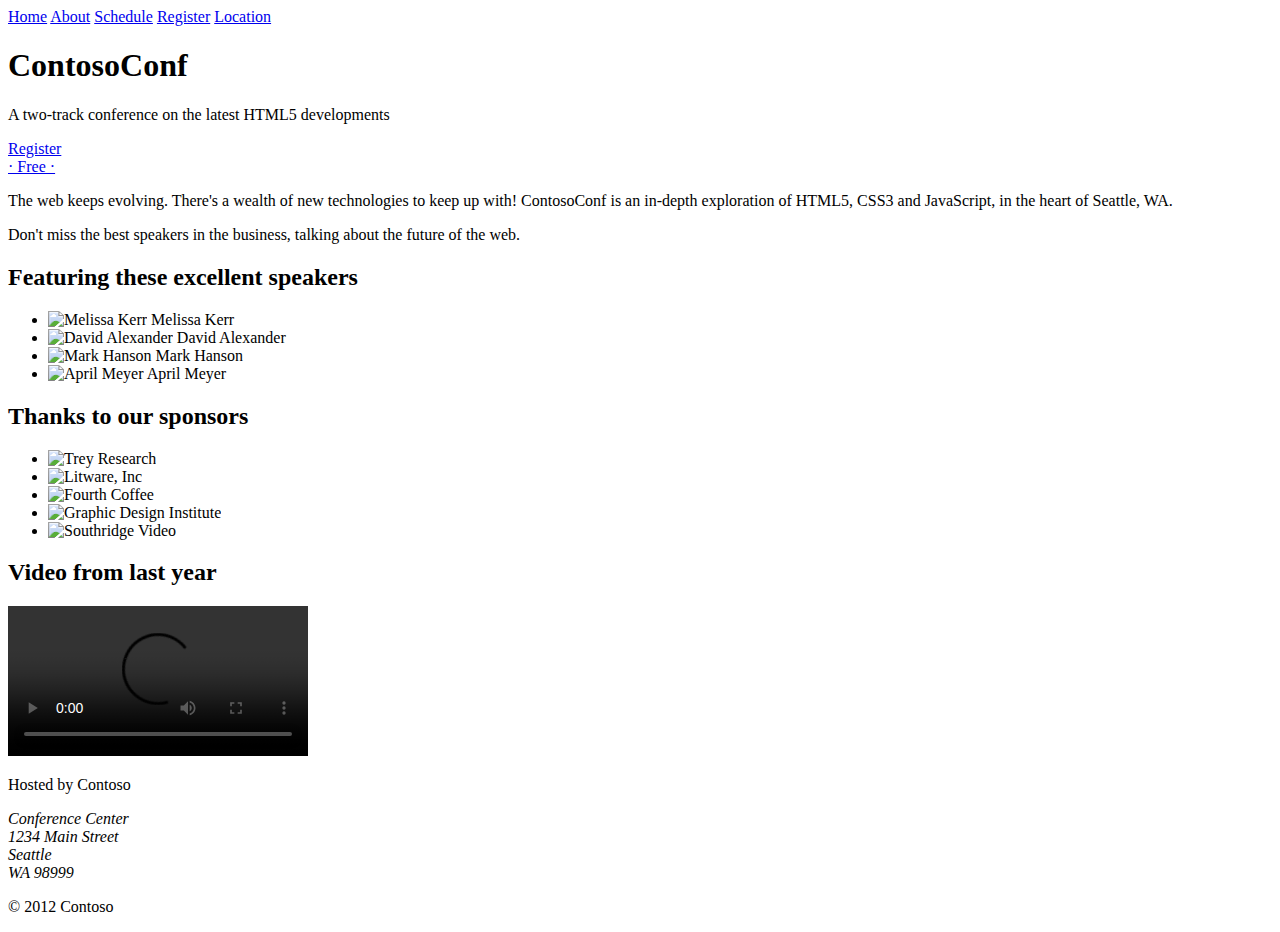
==== Allfiles/Mod08/Labfiles/Starter/Exercise 2/ContosoConf/index.htm @ e21e3026 "Exercise 2" ====
<!DOCTYPE html>
<html lang="en">
    <head>
        <meta charset="utf-8"/>
        <title>ContosoConf</title>
        
        <link href="/styles/site.css" rel="stylesheet" type="text/css" />
        <link href="/styles/nav.css" rel="stylesheet" type="text/css" />
        <link href="/styles/header.css" rel="stylesheet" type="text/css" />
        <link href="/styles/footer.css" rel="stylesheet" type="text/css" />
        
        <link href="/styles/pages/index.css" rel="stylesheet" type="text/css" />
    </head>
    <body>
        
        <nav class="page-nav">
            <div class="container">
                <a href="/index.htm" class="active">Home</a>
                <a href="/about.htm">About</a>
                <a href="/schedule.htm">Schedule</a>
                <a href="/register.htm">Register</a>
                <a href="/location.htm">Location</a>
            </div>
        </nav>
        
        <header class="page-header">
            <div class="container">
                <h1>ContosoConf</h1>
                <p class="tag-line">A two-track conference on the latest HTML5 developments</p>
                
                <a class="register" href="/register.htm">
                    Register<br />
                    <span class="free">&#183; Free &#183;</span>                
                </a>
            </div>
        </header>
        
        <section class="page-section">
            <div class="container">
                <section class="introduction">
                    <p>
                        The web keeps evolving. There's a wealth of new technologies to keep up with! ContosoConf is an in-depth exploration of HTML5, 
                        CSS3 and JavaScript, in the heart of Seattle, WA.    
                    </p>
                    <p>
                        Don't miss the best speakers in the business, talking about the future of the web.
                    </p>
                </section>
                <section class="speakers">
                    <h2>Featuring these excellent speakers</h2>
                    <ul>
                        <li>
                            <img src="/images/speakers/melissa-kerr.jpg" alt="Melissa Kerr"/>
                            <span class="name">Melissa Kerr</span>
                        </li>
                        <li>
                            <img src="/images/speakers/david-alexander.jpg" alt="David Alexander"/>
                            <span class="name">David Alexander</span>
                        </li>
                        <li>
                            <img src="/images/speakers/mark-hanson.jpg" alt="Mark Hanson"/>
                            <span class="name">Mark Hanson</span>
                        </li>
                        <li>
                            <img src="/images/speakers/april-meyer.jpg" alt="April Meyer"/>
                            <span class="name">April Meyer</span>
                        </li>
                    </ul>
                </section>
                <section class="sponsors">
                    <h2>Thanks to our sponsors</h2>
                    <ul>
                        <li><img src="/images/sponsors/sponsor1.png" alt="Trey Research"/></li>
                        <li><img src="/images/sponsors/sponsor2.png" alt="Litware, Inc"/></li>
                        <li><img src="/images/sponsors/sponsor3.png" alt="Fourth Coffee"/></li>
                        <li><img src="/images/sponsors/sponsor4.png" alt="Graphic Design Institute"/></li>
                        <li><img src="/images/sponsors/sponsor5.png" alt="Southridge Video"/></li>
                    </ul>
                </section>
                <section class="video">
                    <h2>Video from last year</h2>
                    <!-- TODO: Add video tag here -->
                    <!-- Use this video source: http://ak.channel9.msdn.com/ch9/265b/9a76fccd-941e-4285-ad00-9ea200aa265b/MIX09KEY01_high_ch9.mp4 -->
                    <video controls>
                        <source src="http://ak.channel9.msdn.com/ch9/265b/9a76fccd-941e-4285-ad00-9ea200aa265b/MIX09KEY01_high_ch9.mp4" />
                    </video>
                    <div class="video-controls" style="display: none">
                        <button class="video-play">Play</button>
                        <button class="video-pause">Pause</button>
                        <span class="video-time"></span>
                    </div>
                </section>
            </div>
        </section>

        <footer class="page-footer">
            <div class="container">
                <p>
                    Hosted by Contoso
                </p>
                <address>
                    Conference Center<br />
                    1234 Main Street<br />
                    Seattle<br />
                    WA 98999
                </address>
                <p>
                    &#169; 2012 Contoso
                </p>
            </div>
        </footer>

        <script src="/scripts/pages/video.js" type="module"></script>
    </body>
</html>
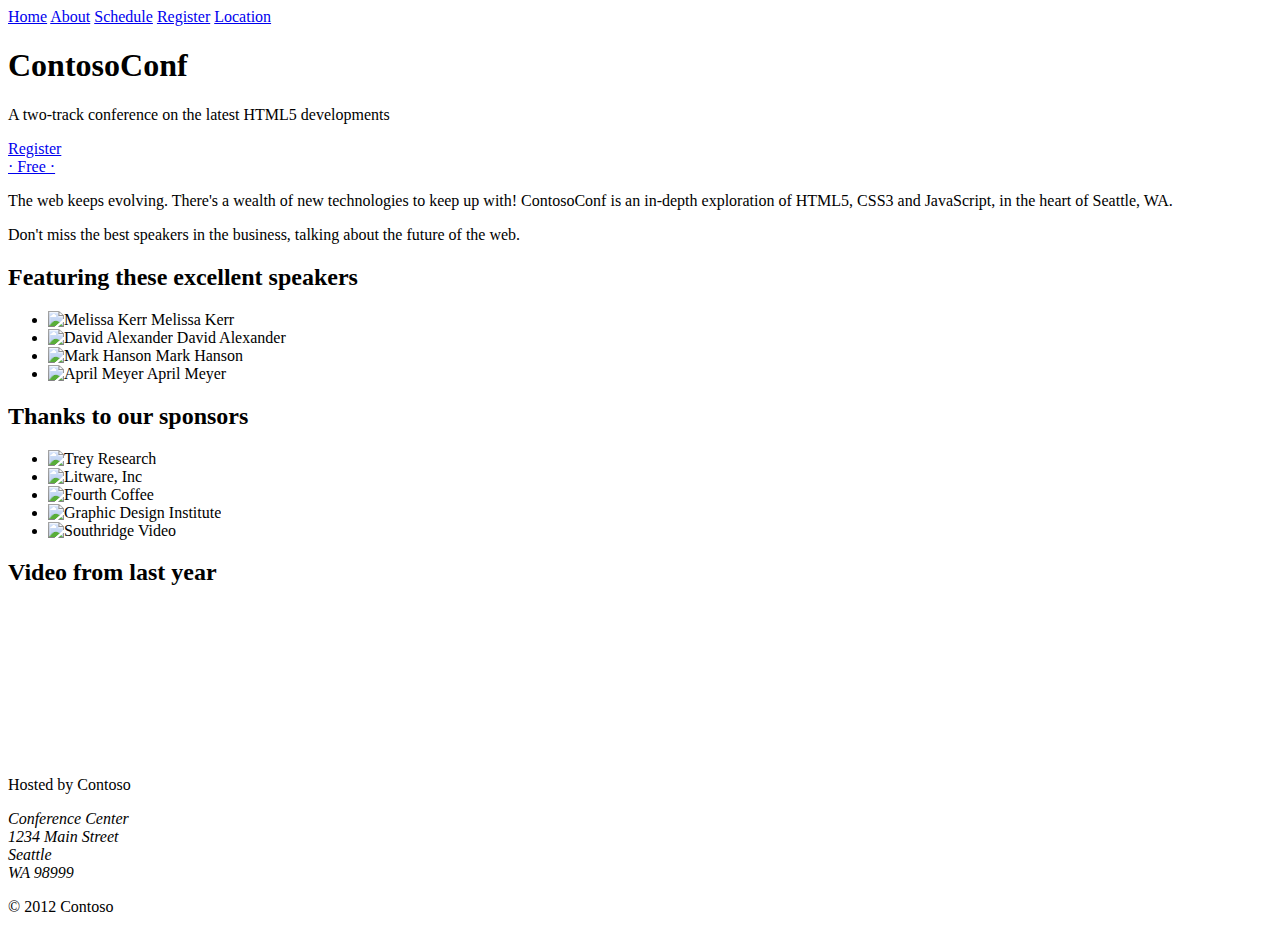
==== commit de8cb378: "exercise 3" ====
--- a/Allfiles/Mod08/Labfiles/Starter/Exercise 2/ContosoConf/index.htm
+++ b/Allfiles/Mod08/Labfiles/Starter/Exercise 2/ContosoConf/index.htm
@@ -81,7 +81,7 @@
                     <h2>Video from last year</h2>
                     <!-- TODO: Add video tag here -->
                     <!-- Use this video source: http://ak.channel9.msdn.com/ch9/265b/9a76fccd-941e-4285-ad00-9ea200aa265b/MIX09KEY01_high_ch9.mp4 -->
-                    <video controls>
+                    <video>
                         <source src="http://ak.channel9.msdn.com/ch9/265b/9a76fccd-941e-4285-ad00-9ea200aa265b/MIX09KEY01_high_ch9.mp4" />
                     </video>
                     <div class="video-controls" style="display: none">
